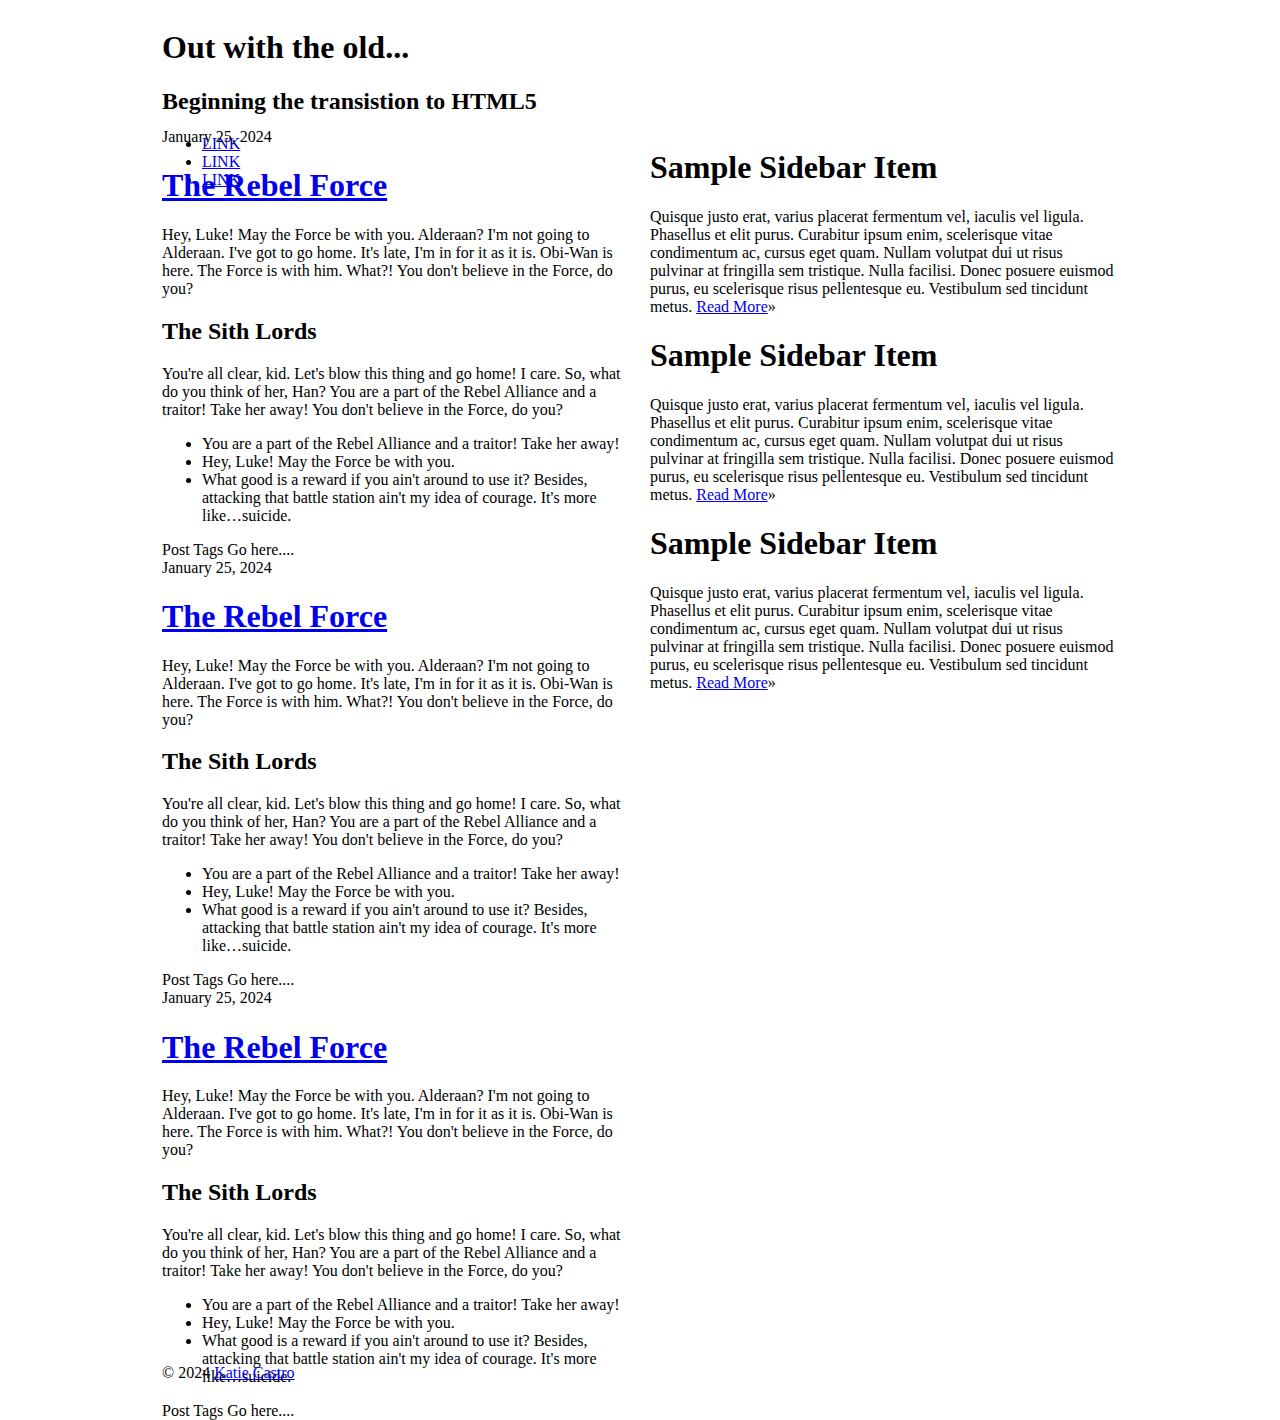
==== css-grid-exercise-1/index.html @ 7d8d6668 "grid css" ====
<!DOCTYPE html>
<html lang="en">
<head>
<meta charset="utf-8" />
<title>Out with the old...</title>
<link rel="stylesheet" href="">
<meta name="description" content="starter html for projects" />
<meta name="author" content="Katie Castro" />
<link rel="shortcut icon" href="/favicon.ico" />
<link href="assets/css/style.css" rel="stylesheet">
</head>
<body>
<main class="cf">
  <header class="primary">
    <h1>Out with the old...</h1>
    <h2>Beginning the transistion to HTML5</h2>
    <nav class="primary">
      <ul>
        <li><a href="#">LINK</a></li>
        <li><a href="#">LINK</a></li>
        <li><a href="#">LINK</a></li>
      </ul>
    </nav>
  </header>
  <section id="content">
    <section id="blog">
      <article class="post">
        <header>
        <time datetime="2024-1-25">January 25, 2024</time>
        <h1> <a href="#" rel="bookmark" title="link to this post">The Rebel Force</a> </h1>
        </header>  
        <p>Hey, Luke! May the Force be with you. Alderaan? I'm not going to Alderaan. I've got to go home. It's late, I'm in for it as it is. Obi-Wan is here. The Force is with him. What?! You don't believe in the Force, do you?</p>
        <h2>The Sith Lords</h2>
        <p>You're all clear, kid. Let's blow this thing and go home! I care. So, what do you think of her, Han? You are a part of the Rebel Alliance and a traitor! Take her away! You don't believe in the Force, do you?</p>
        <ul>
          <li>You are a part of the Rebel Alliance and a traitor! Take her away!</li>
          <li>Hey, Luke! May the Force be with you.</li>
          <li>What good is a reward if you ain't around to use it? Besides, attacking that battle station ain't my idea of courage. It's more like&hellip;suicide.</li>
        </ul>
        <footer class="post-meta"> Post Tags Go here.... </footer>
      </article>
      <article class="post">
        <header>
        <time datetime="2024-1-25">January 25, 2024</time>
        <h1> <a href="#" rel="bookmark" title="link to this post">The Rebel Force</a> </h1>
        </header>  
        <p>Hey, Luke! May the Force be with you. Alderaan? I'm not going to Alderaan. I've got to go home. It's late, I'm in for it as it is. Obi-Wan is here. The Force is with him. What?! You don't believe in the Force, do you?</p>
        <h2>The Sith Lords</h2>
        <p>You're all clear, kid. Let's blow this thing and go home! I care. So, what do you think of her, Han? You are a part of the Rebel Alliance and a traitor! Take her away! You don't believe in the Force, do you?</p>
        <ul>
          <li>You are a part of the Rebel Alliance and a traitor! Take her away!</li>
          <li>Hey, Luke! May the Force be with you.</li>
          <li>What good is a reward if you ain't around to use it? Besides, attacking that battle station ain't my idea of courage. It's more like&hellip;suicide.</li>
        </ul>
        <footer class="post-meta"> Post Tags Go here.... </footer>
      </article>
      <article class="post">
        <header>
        <time datetime="2024-1-25">January 25, 2024</time>
        <h1> <a href="#" rel="bookmark" title="link to this post">The Rebel Force</a> </h1>
        </header>  
        <p>Hey, Luke! May the Force be with you. Alderaan? I'm not going to Alderaan. I've got to go home. It's late, I'm in for it as it is. Obi-Wan is here. The Force is with him. What?! You don't believe in the Force, do you?</p>
        <h2>The Sith Lords</h2>
        <p>You're all clear, kid. Let's blow this thing and go home! I care. So, what do you think of her, Han? You are a part of the Rebel Alliance and a traitor! Take her away! You don't believe in the Force, do you?</p>
        <ul>
          <li>You are a part of the Rebel Alliance and a traitor! Take her away!</li>
          <li>Hey, Luke! May the Force be with you.</li>
          <li>What good is a reward if you ain't around to use it? Besides, attacking that battle station ain't my idea of courage. It's more like&hellip;suicide.</li>
        </ul>
        <footer class="post-meta"> Post Tags Go here.... </footer>
      </article>
    </section>
    <!--#primary -->
    <aside id="supporting-material">
      <article class="widget">
        <h1>Sample Sidebar Item </h1>
        <p>Quisque justo erat, varius placerat fermentum vel, iaculis vel ligula. Phasellus et elit purus. Curabitur ipsum enim, scelerisque vitae condimentum ac, cursus eget quam. Nullam volutpat dui ut risus pulvinar at fringilla sem tristique. Nulla facilisi. Donec posuere euismod purus, eu scelerisque risus pellentesque eu. Vestibulum sed tincidunt metus. <a href="#">Read More</a>&raquo;</p>
      </article>
      <article class="widget">
        <h1>Sample Sidebar Item </h1>
        <p>Quisque justo erat, varius placerat fermentum vel, iaculis vel ligula. Phasellus et elit purus. Curabitur ipsum enim, scelerisque vitae condimentum ac, cursus eget quam. Nullam volutpat dui ut risus pulvinar at fringilla sem tristique. Nulla facilisi. Donec posuere euismod purus, eu scelerisque risus pellentesque eu. Vestibulum sed tincidunt metus. <a href="#">Read More</a>&raquo;</p>
      </article>
      <article class="widget">
        <h1>Sample Sidebar Item </h1>
        <p>Quisque justo erat, varius placerat fermentum vel, iaculis vel ligula. Phasellus et elit purus. Curabitur ipsum enim, scelerisque vitae condimentum ac, cursus eget quam. Nullam volutpat dui ut risus pulvinar at fringilla sem tristique. Nulla facilisi. Donec posuere euismod purus, eu scelerisque risus pellentesque eu. Vestibulum sed tincidunt metus. <a href="#">Read More</a>&raquo;</p>
      </article>
    </aside>
    
    <!--#secondary --> 
  </section>
  <!--#content -->
  <footer class="primary">
    <p>&copy; 2024 <a href="#">Katie Castro</a></p>
  </footer>
</main>
<!--.container -->
</body>
</html>
---- css-grid-exercise-1/assets/css/style.css ----
html {
  box-sizing: border-box;
}
*,
*:before *:after {
  box-sizing: inherit;
}
.cf:before,
.cf:after {
  content: " "; /* 1 */
  display: table; /* 2 */
}

.cf:after {
  clear: both;
}
main {
  width: 956px;
  display: grid;
  grid-template-columns: repeat(12,1fr);
  grid-template-rows: 100px 500px 100px;
  margin: auto;
  grid-gap: 20px;
}
header.primary{
  grid-column: 1 / 13;
  grid-row: 1 / 2;
}
#content{
grid-column: 1 / 13;
grid-row: 2/ 32;
display: grid;
grid-template-columns: subgrid;
grid-template-rows: subgrid;
}
#blog {
  grid-column: 1 / 7;
}
aside{
   grid-column: 7 / 13;
}
footer {
 grid-column: 1 / 13;
  grid-row: 33 / 34;
}
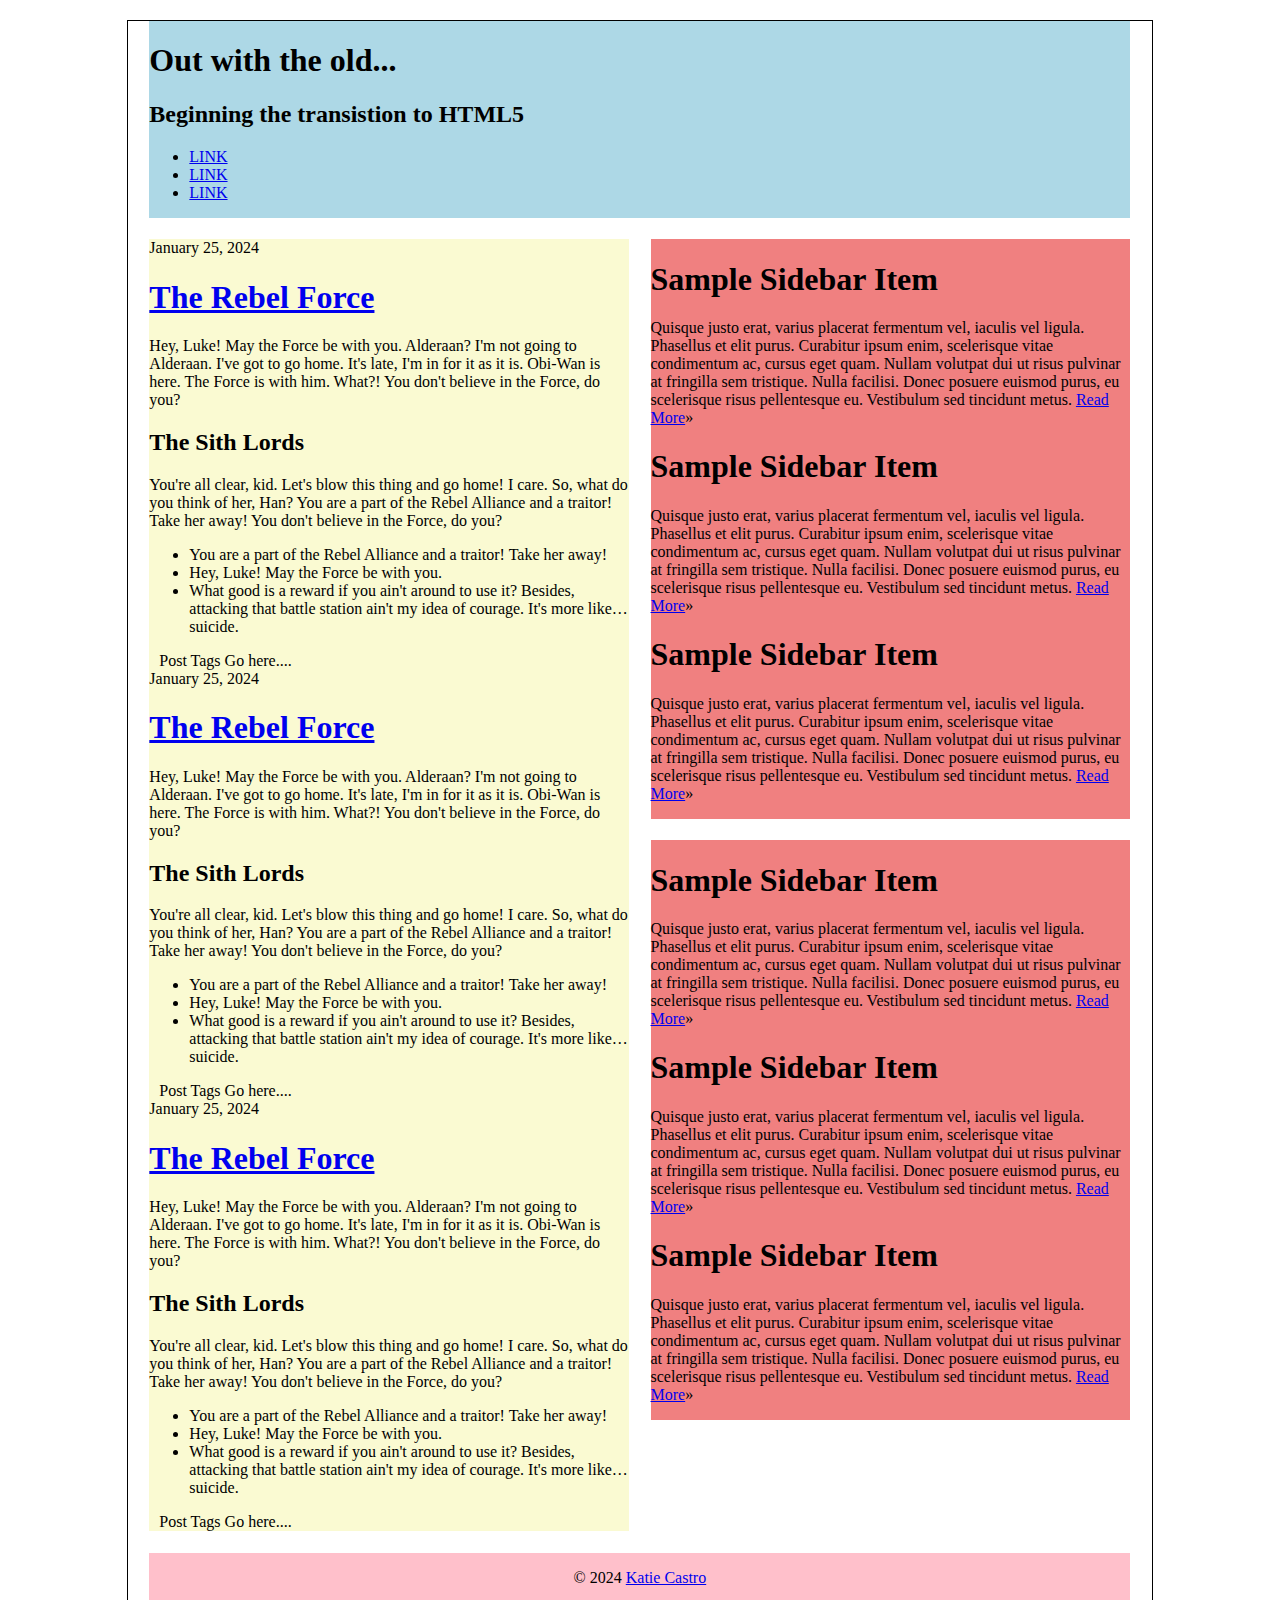
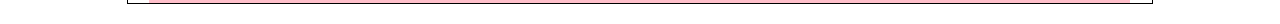
==== commit 8b36a4d3: "k" ====
--- a/css-grid-exercise-1/index.html
+++ b/css-grid-exercise-1/index.html
@@ -85,7 +85,20 @@
         <p>Quisque justo erat, varius placerat fermentum vel, iaculis vel ligula. Phasellus et elit purus. Curabitur ipsum enim, scelerisque vitae condimentum ac, cursus eget quam. Nullam volutpat dui ut risus pulvinar at fringilla sem tristique. Nulla facilisi. Donec posuere euismod purus, eu scelerisque risus pellentesque eu. Vestibulum sed tincidunt metus. <a href="#">Read More</a>&raquo;</p>
       </article>
     </aside>
-    
+    <aside id="supporting-material">
+      <article class="widget">
+        <h1>Sample Sidebar Item </h1>
+        <p>Quisque justo erat, varius placerat fermentum vel, iaculis vel ligula. Phasellus et elit purus. Curabitur ipsum enim, scelerisque vitae condimentum ac, cursus eget quam. Nullam volutpat dui ut risus pulvinar at fringilla sem tristique. Nulla facilisi. Donec posuere euismod purus, eu scelerisque risus pellentesque eu. Vestibulum sed tincidunt metus. <a href="#">Read More</a>&raquo;</p>
+      </article>
+      <article class="widget">
+        <h1>Sample Sidebar Item </h1>
+        <p>Quisque justo erat, varius placerat fermentum vel, iaculis vel ligula. Phasellus et elit purus. Curabitur ipsum enim, scelerisque vitae condimentum ac, cursus eget quam. Nullam volutpat dui ut risus pulvinar at fringilla sem tristique. Nulla facilisi. Donec posuere euismod purus, eu scelerisque risus pellentesque eu. Vestibulum sed tincidunt metus. <a href="#">Read More</a>&raquo;</p>
+      </article>
+      <article class="widget">
+        <h1>Sample Sidebar Item </h1>
+        <p>Quisque justo erat, varius placerat fermentum vel, iaculis vel ligula. Phasellus et elit purus. Curabitur ipsum enim, scelerisque vitae condimentum ac, cursus eget quam. Nullam volutpat dui ut risus pulvinar at fringilla sem tristique. Nulla facilisi. Donec posuere euismod purus, eu scelerisque risus pellentesque eu. Vestibulum sed tincidunt metus. <a href="#">Read More</a>&raquo;</p>
+      </article>
+    </aside>
     <!--#secondary --> 
   </section>
   <!--#content -->
--- a/css-grid-exercise-1/assets/css/style.css
+++ b/css-grid-exercise-1/assets/css/style.css
@@ -15,31 +15,36 @@
   clear: both;
 }
 main {
-  width: 956px;
-  display: grid;
-  grid-template-columns: repeat(12,1fr);
-  grid-template-rows: 100px 500px 100px;
-  margin: auto;
-  grid-gap: 20px;
+  margin: 20px auto;
+  width: 80vw;
+  border: 1px solid black;
 }
-header.primary{
-  grid-column: 1 / 13;
-  grid-row: 1 / 2;
+header.primary {
+  width: 95.8159%;
+  margin-left: 2.0833%;
+  float: left;
+  background-color: lightblue;
 }
-#content{
-grid-column: 1 / 13;
-grid-row: 2/ 32;
-display: grid;
-grid-template-columns: subgrid;
-grid-template-rows: subgrid;
+
+#blog {
+  width: 46.8619%;
+  margin: 2.0833%;
+  float: left;
+  background-color: lightgoldenrodyellow;
 }
-#blog {
-  grid-column: 1 / 7;
-}
-aside{
-   grid-column: 7 / 13;
+aside {
+  width: 46.8619%;
+  margin-top: 2.0833%;
+  float: left;
+  background-color: lightcoral;
 }
 footer {
- grid-column: 1 / 13;
-  grid-row: 33 / 34;
+  width: 95.8159%;
+  margin-left: 2.0833%;
+  float: left;
 }
+
+footer.primary {
+  text-align: center;
+  background-color: pink;
+}
